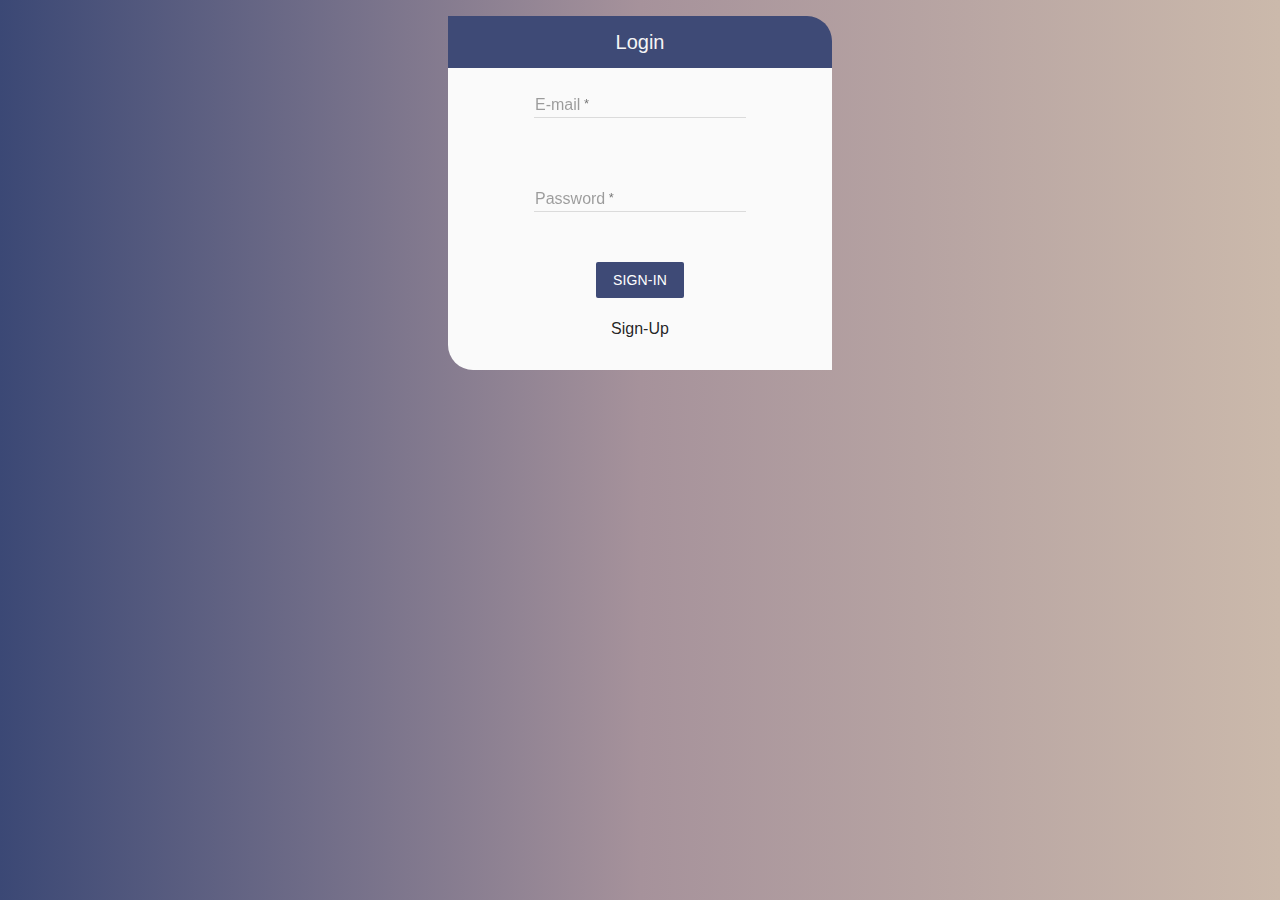
==== index.html @ 413d088a "online shopping" ====
<html lang="en">

<head>

  <link rel="stylesheet" href="..\assets\css\register.css">
  <link rel="stylesheet" href="..\assets\css\home.css">
  <link rel="stylesheet" href="..\bower_components\angular-material\angular-material.css">
</head>

<body ng-app="loginApp">

 <ui-view> </ui-view>
  <script src="..\bower_components\angular\angular.js"></script>
  <script src="..\bower_components\angular-material\angular-material.js"></script>
  <script src="..\bower_components\angular-animate\angular-animate.js">  </script>
  <script src="..\bower_components\angular-aria\angular-aria.js">  </script>
  <script src="..\bower_components\angular-ui-router\release\angular-ui-router.js">  </script>
  <script src="..\app.js">  </script>
 <script src="..\controllers\loginController.js"> </script>
 <script src="..\controllers\registerController.js"> </script>
 <script src="..\controllers\homeController.js"> </script>
 
 <script src="..\controllers\viewController.js"></script>
 <script src="..\services\services.js">

 </script>
</body>

</html>
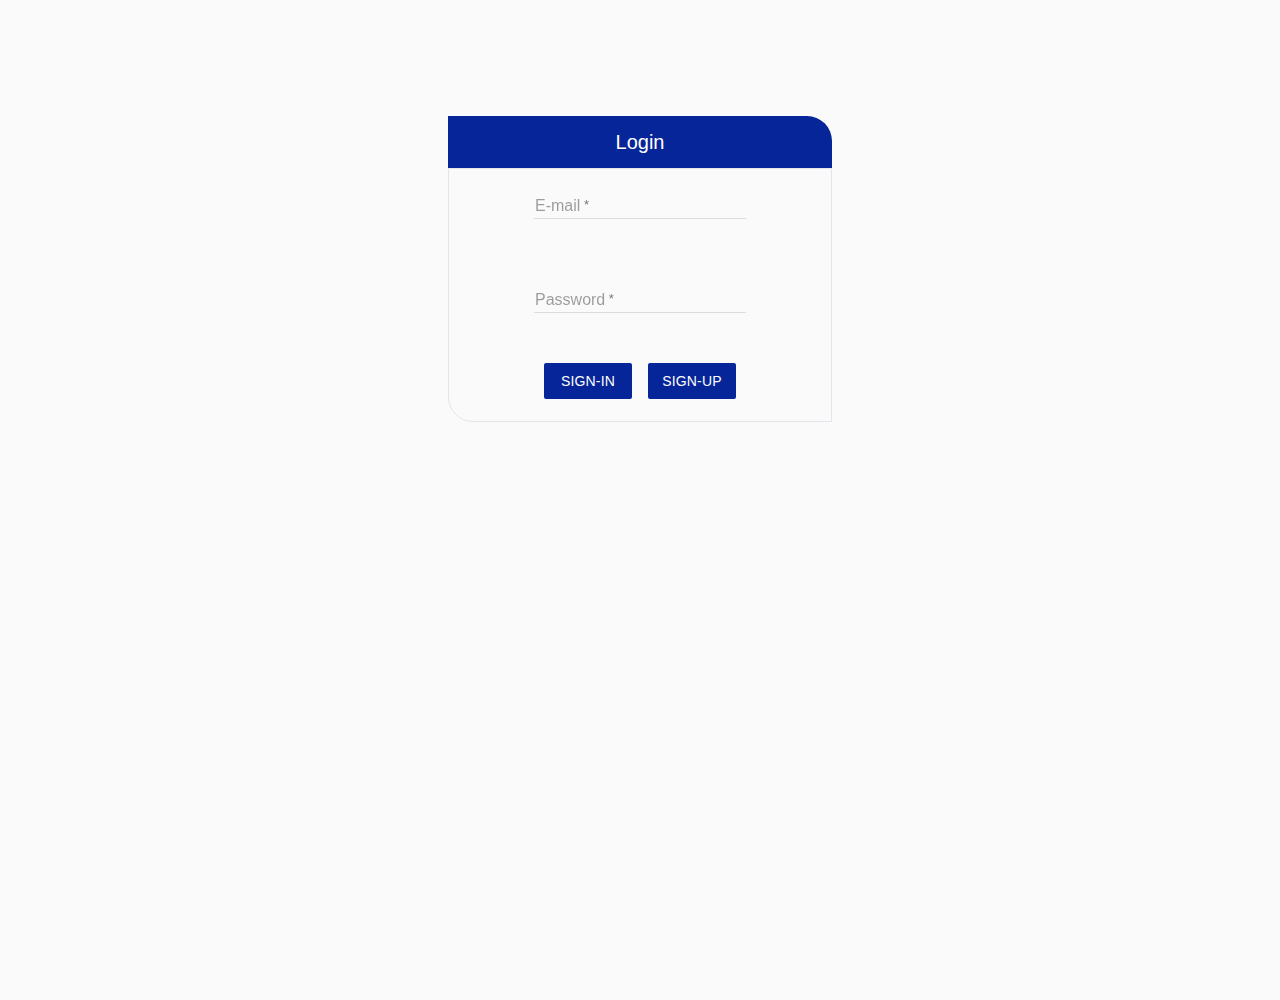
==== commit 8b884ebd: "Angular update" ====
--- a/index.html
+++ b/index.html
@@ -1,29 +1,25 @@
 <html lang="en">
-
-<head>
-
-  <link rel="stylesheet" href="..\assets\css\register.css">
-  <link rel="stylesheet" href="..\assets\css\home.css">
-  <link rel="stylesheet" href="..\bower_components\angular-material\angular-material.css">
-</head>
-
-<body ng-app="loginApp">
-
- <ui-view> </ui-view>
-  <script src="..\bower_components\angular\angular.js"></script>
-  <script src="..\bower_components\angular-material\angular-material.js"></script>
-  <script src="..\bower_components\angular-animate\angular-animate.js">  </script>
-  <script src="..\bower_components\angular-aria\angular-aria.js">  </script>
-  <script src="..\bower_components\angular-ui-router\release\angular-ui-router.js">  </script>
-  <script src="..\app.js">  </script>
- <script src="..\controllers\loginController.js"> </script>
- <script src="..\controllers\registerController.js"> </script>
- <script src="..\controllers\homeController.js"> </script>
- 
- <script src="..\controllers\viewController.js"></script>
- <script src="..\services\services.js">
-
- </script>
-</body>
-
+  <head>
+      <link rel="stylesheet" href="..\assets\css\register.css">
+      <link rel="stylesheet" href="..\assets\css\home.css">
+      <link rel="stylesheet" href="..\bower_components\angular-material\angular-material.css">
+      <link href="https://fonts.googleapis.com/icon?family=Material+Icons" rel="stylesheet" ><!-- this link use for menu sign tripple line-->
+  </head>
+  <body ng-app="loginApp">
+      <div ui-view></div>
+      <script src="..\bower_components\angular\angular.js"></script>
+      <script src="..\bower_components\angular-material\angular-material.js"></script>
+      <script src="..\bower_components\angular-animate\angular-animate.js">  </script>
+      <script src="..\bower_components\angular-aria\angular-aria.js">  </script>
+      <script src="..\bower_components\angular-ui-router\release\angular-ui-router.js">  </script>
+      <script src="..\app.js">  </script>
+      <script src="..\controllers\loginController.js"> </script>
+      <script src="..\controllers\registerController.js"> </script>
+      <script src="..\directive\hederDirective.js"></script>
+      <script src="..\directive\sideNavDirective.js">  </script>
+      <script src="..\controllers\homeController.js"> </script>
+      <!-- <script src="..\controllers\contentController.js"></script> -->
+      <script src="..\controllers\viewController.js"></script>
+      <script src="..\services\services.js"> </script>
+  </body>
 </html>
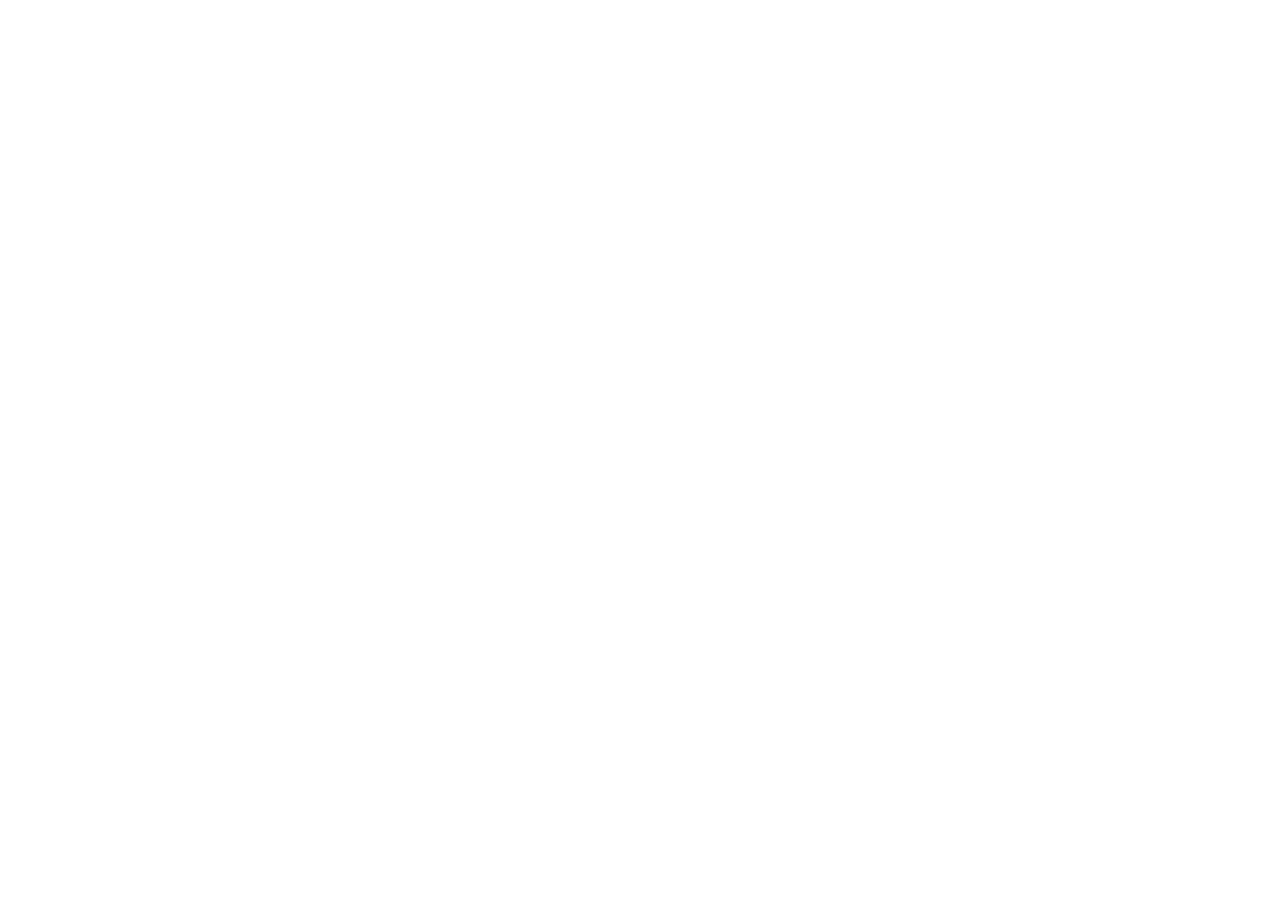
==== commit 47ae29df: "new total change file" ====
--- a/index.html
+++ b/index.html
@@ -3,6 +3,7 @@
       <link rel="stylesheet" href="..\assets\css\register.css">
       <link rel="stylesheet" href="..\assets\css\home.css">
       <link rel="stylesheet" href="..\bower_components\angular-material\angular-material.css">
+      <link rel="stylesheet" href="..\bower_components\angular-jk-rating-stars\dist\jk-rating-stars.min.css">
       <link href="https://fonts.googleapis.com/icon?family=Material+Icons" rel="stylesheet" ><!-- this link use for menu sign tripple line-->
   </head>
   <body ng-app="loginApp">
@@ -19,7 +20,10 @@
       <script src="..\directive\sideNavDirective.js">  </script>
       <script src="..\controllers\homeController.js"> </script>
       <!-- <script src="..\controllers\contentController.js"></script> -->
+      <script src="..\controllers\cartPageController.js"></script>
       <script src="..\controllers\viewController.js"></script>
       <script src="..\services\services.js"> </script>
+      <script src="..\bower_components\angular-jk-rating-stars\dist\jk-rating-stars.min.js">
+      </script>
   </body>
 </html>
